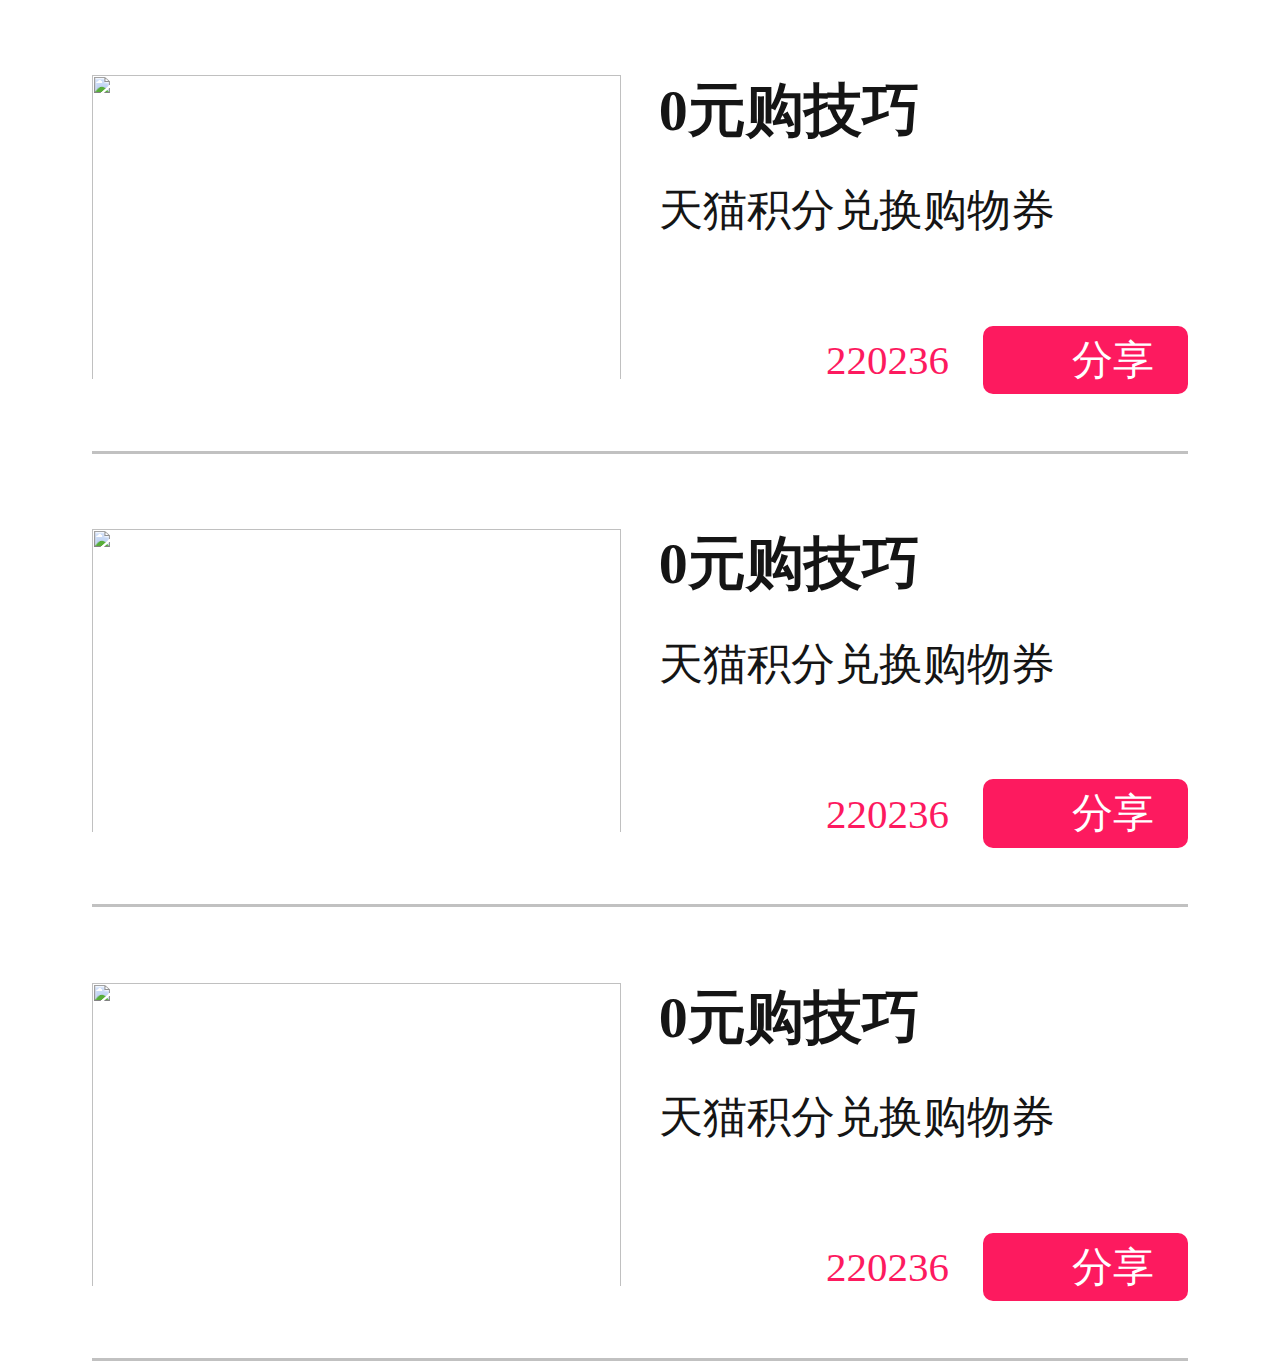
==== video.html @ a2c71357 "tiger 10-21" ====
<!DOCTYPE html>
<html lang="en">

<head>
    <meta charset="UTF-8">
    <meta name="viewport" content="width=device-width, initial-scale=1.0">
    <meta http-equiv="X-UA-Compatible" content="ie=edge">
    <title>福利视频教程</title>
    <script src="js/flexible.min.js"></script>
    <script src="js/vue.js"></script>
    <link rel="stylesheet" href="css/common.css">
    <link rel="stylesheet" href="css/icon.css">
    <style>
        html {
            background: #fff;
        }

        .list-item {
            padding: 0.21rem 0;
            border-bottom: 0.01rem solid rgba(49, 49, 49, 0.3);

        }

        .left {
            width: 1.55rem;
            height: 0.9rem;
            border-radius: 0.1rem;
            margin-right: 0.11rem;
        }

        .left>img {
            width: 100%;
            height: 100%;
        }

        .right {
            width: 1.55rem;
            height: 0.9rem;
        }

        .right>span:first-child {
            margin-bottom: 0.09rem;
        }

        .right>span:nth-child(2) {
            margin-bottom: 0.25rem;
        }

        .share-btn {
            background: rgba(253, 26, 95, 1);
            border-radius: 10px;
            padding: 0.02rem 0.1rem;
            margin-left: 0.1rem;
        }

        .last-line {
            justify-content: flex-end;
        }

        .s-icon{
            display: block;
            width: 0.14rem;
            height: 0.14rem;
            margin-right: 0.02rem;
            background: url(http://img.fqapps.com/ce0d665969d7a0386e3468881053016b) no-repeat center/0.14rem;
        }
    </style>
</head>

<body>
    <div id="app" class="flex col fl-align">

        <div class="list-item flex fl-align">
            <div class="left flex col fl-align">
                <img src="http://img.fqapps.com/8e1dc23946a064c076dd44839da2aff6">
            </div>
            <div class="right flex col">
                <span class="fz-17 c-15 f-wb">0元购技巧</span>
                <span class="fz-13 c-15">天猫积分兑换购物券</span>
                <div class="last-line flex fl-align">
                    <span class="fz-12" style="color: #FD1A5F;">220236</span>
                    <div class="share-btn flex fl-align">
                        <i class="s-icon"></i>
                        <span class="fz-12 c-ff">分享</span>
                    </div>
                </div>
            </div>
        </div>

        <div class="list-item flex fl-align">
            <div class="left flex col fl-align">
                <img src="http://img.fqapps.com/8e1dc23946a064c076dd44839da2aff6">
            </div>
            <div class="right flex col">
                <span class="fz-17 c-15 f-wb">0元购技巧</span>
                <span class="fz-13 c-15">天猫积分兑换购物券</span>
                <div class="last-line flex fl-align">
                    <span class="fz-12" style="color: #FD1A5F;">220236</span>
                    <div class="share-btn flex fl-align">
                        <i class="s-icon"></i>
                        <span class="fz-12 c-ff">分享</span>
                    </div>
                </div>
            </div>
        </div>

        <div class="list-item flex fl-align">
            <div class="left flex col fl-align">
                <img src="http://img.fqapps.com/8e1dc23946a064c076dd44839da2aff6">
            </div>
            <div class="right flex col">
                <span class="fz-17 c-15 f-wb">0元购技巧</span>
                <span class="fz-13 c-15">天猫积分兑换购物券</span>
                <div class="last-line flex fl-align">
                    <span class="fz-12" style="color: #FD1A5F;">220236</span>
                    <div class="share-btn flex fl-align">
                        <i class="s-icon"></i>
                        <span class="fz-12 c-ff">分享</span>
                    </div>
                </div>
            </div>
        </div>
        
    </div>
</body>

</html>
---- css/common.css ----
html {
    margin: auto;
    background: #F5F5F5;
    color: #999999;
    -webkit-overflow-scrolling: touch;
    -webkit-tap-highlight-color: none;
}

body,
html,
div,
img,
p {
    padding: 0;
    margin: 0;
}

a {
    text-decoration: none;
}

img {
    -webkit-user-select: none;
    -moz-user-select: none;
    -ms-user-select: none;
    user-select: none;
}

ul {
    padding: 0px;
}

input {
    border: 0;
    outline: 0;
    box-shadow: 0;
}


/* 弹性 */
.flex {
    display: flex;
    display: -webkit-flex;
}

.col {
    flex-direction: column;
    -webkit-flex-direction: column;
}

.fl-w {
    flex-wrap: wrap;
    -webkit-flex-wrap: wrap;
}

.fl-align {
    align-items: center;
    -webkit-align-items: center;
}

.fl-jc {
    justify-content: center;
    -webkit-justify-content: center;
}

.fl-jsb {
    justify-content: space-between;
    -webkit-justify-content: space-between;
}

.fl-jsa {
    justify-content: space-around;
    -webkit-justify-content: space-around;
}

.fl-jse {
    justify-content: space-evenly;
    -webkit-justify-content: space-evenly;
}

/* 背景色 */
.b-ff {
    background: #fff;
}

/* 文字大小 */
.fz-9 {
    font-size: 0.09rem;
}

.fz-10 {
    font-size: 0.1rem;
}

.fz-11 {
    font-size: 0.11rem;
}

.fz-12 {
    font-size: 0.12rem;
}

.fz-13{
    font-size: 0.13rem;
}

.fz-15 {
    font-size: 0.15rem;
}

.fz-16 {
    font-size: 0.16rem;
}


.fz-17{
    font-size: 0.17rem;
}

.fz-23 {
    font-size: 0.23rem;
}

.fz-35 {
    font-size: 0.35rem;
}

/* 文字颜色 */
.c-15 {
    color: #151515;
}

.c-ff {
    color: #fff;
}

.c-02 {
    color: #FF8302;
}

.c-16 {
    color: #FF2C16;
}

.c-01 {
    color: #F08E01;
}

.c-2C {
    color: #FEA32C;
}

.c-4C {
    color: #FF714C;
}

.active {
    color: #FF8302;
}

/* 文字粗细 */
.f-wb {
    font-weight: bold;
}


.hide {
    display: none !important;
}

.m-b15 {
    margin-bottom: 0.15rem;
}
---- css/icon.css ----
.plays {
    display: block;
    width: 0.44rem;
    height: 0.44rem;
    background: url(http://img.fqapps.com/9d594402e2dbd37eb6ef2ffd4c6c57da) no-repeat center;
    background-size: 100%;
    position: absolute;
    left: calc((100% - 0.44rem) /2);
}

.t-bao {
    display: block;
    width: 0.16rem;
    height: 0.16rem;
    background: url(http://img.fqapps.com/415e20b1fde4b97e52e1768ab721bf81) no-repeat;
    background-size: 100%;
    margin-right: 0.09rem;
}
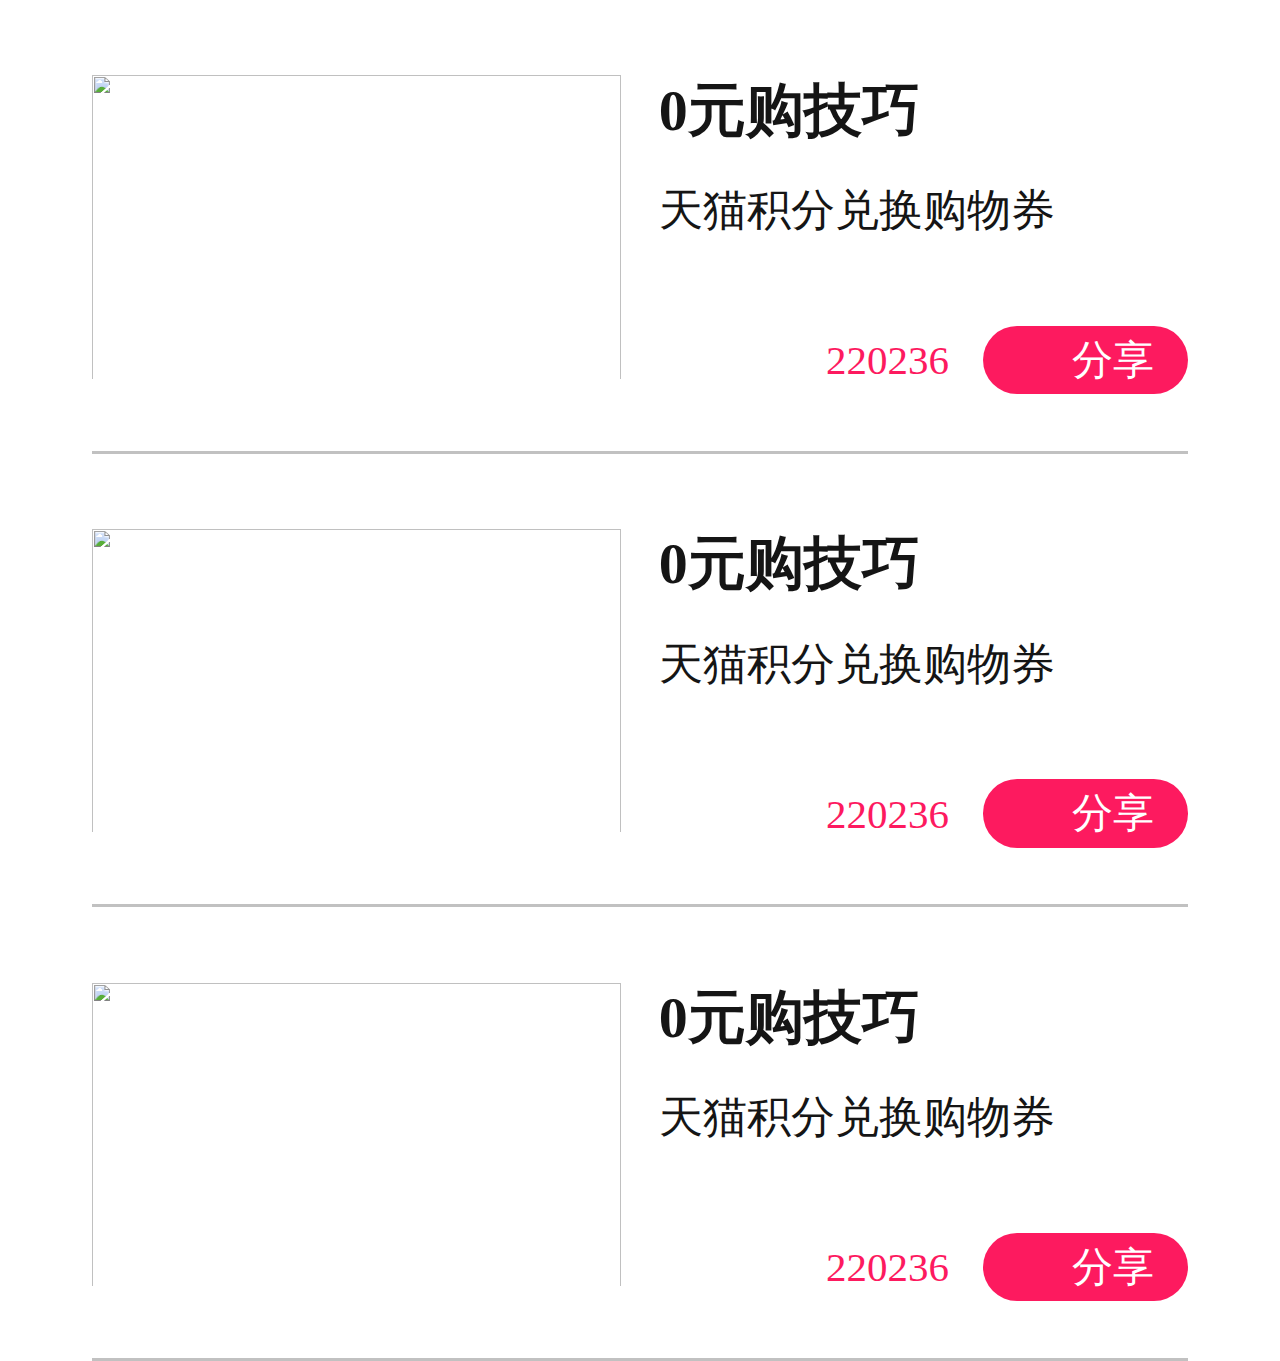
==== commit ed2f8713: "tiger 10-22" ====
--- a/video.html
+++ b/video.html
@@ -48,7 +48,7 @@
 
         .share-btn {
             background: rgba(253, 26, 95, 1);
-            border-radius: 10px;
+            border-radius: 0.1rem;
             padding: 0.02rem 0.1rem;
             margin-left: 0.1rem;
         }
@@ -120,7 +120,7 @@
                 </div>
             </div>
         </div>
-        
+
     </div>
 </body>
 
